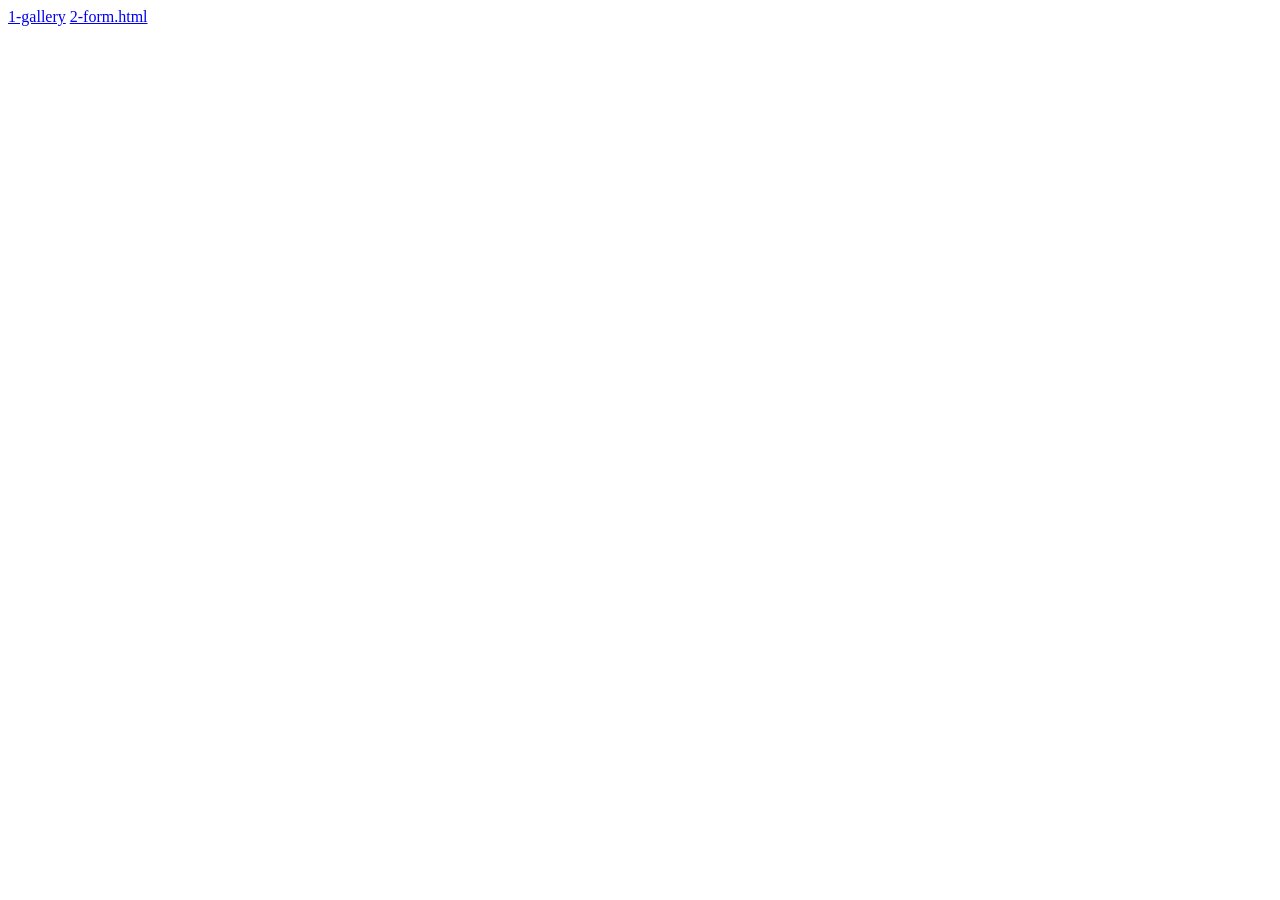
==== index.html @ 227856ad "Deploying to gh-pages from @ ArchiChikenLeg/goit-advancedjs-hw-01@bc1c18bb897f9f86eba7b5f7cbeb699d7a" ====
<!DOCTYPE html>
<html lang="en">
  <head>
    <meta charset="UTF-8" />
    <link rel="icon" type="image/svg+xml" href="/goit-advancedjs-hw-01/favicon.svg" />
    <meta name="viewport" content="width=device-width, initial-scale=1.0" />
    <title>Vanilla App Template</title>
    <link rel="stylesheet" crossorigin href="/goit-advancedjs-hw-01/assets/index-DvPDDfy5.css">
  </head>
  <body>


    <main>
      <a href="./public/1-gallery.html">1-gallery</a>
      <a href="./public/2-form.html">2-form.html</a>

    </main>

    
  </body>
</html>
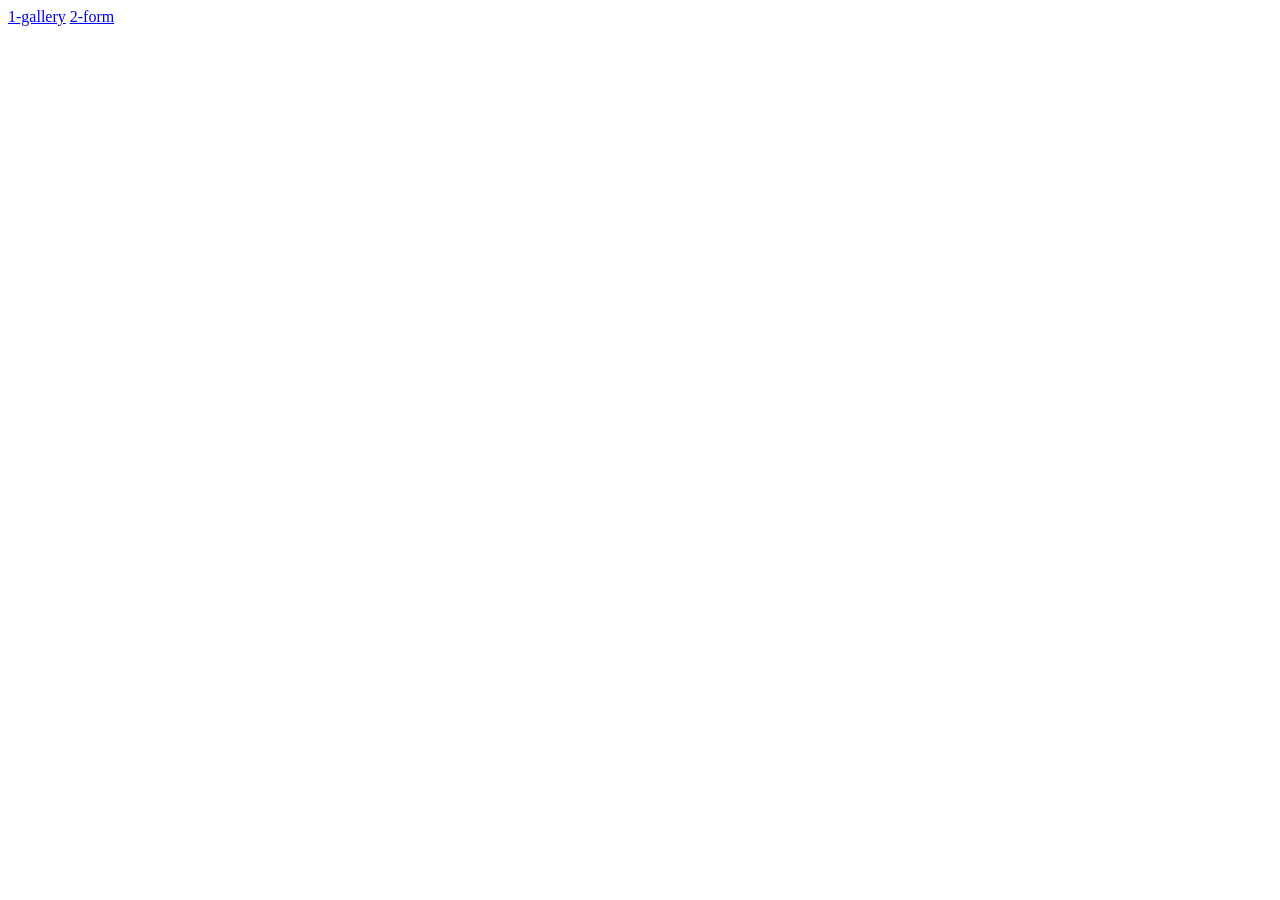
==== commit 050394da: "Deploying to gh-pages from @ ArchiChikenLeg/goit-advancedjs-hw-01@b115f4d44884bd86d5b0866fe35575b336" ====
--- a/index.html
+++ b/index.html
@@ -12,7 +12,7 @@
 
     <main>
       <a href="./public/1-gallery.html">1-gallery</a>
-      <a href="./public/2-form.html">2-form.html</a>
+      <a href="./public/2-form.html">2-form</a>
 
     </main>
 
